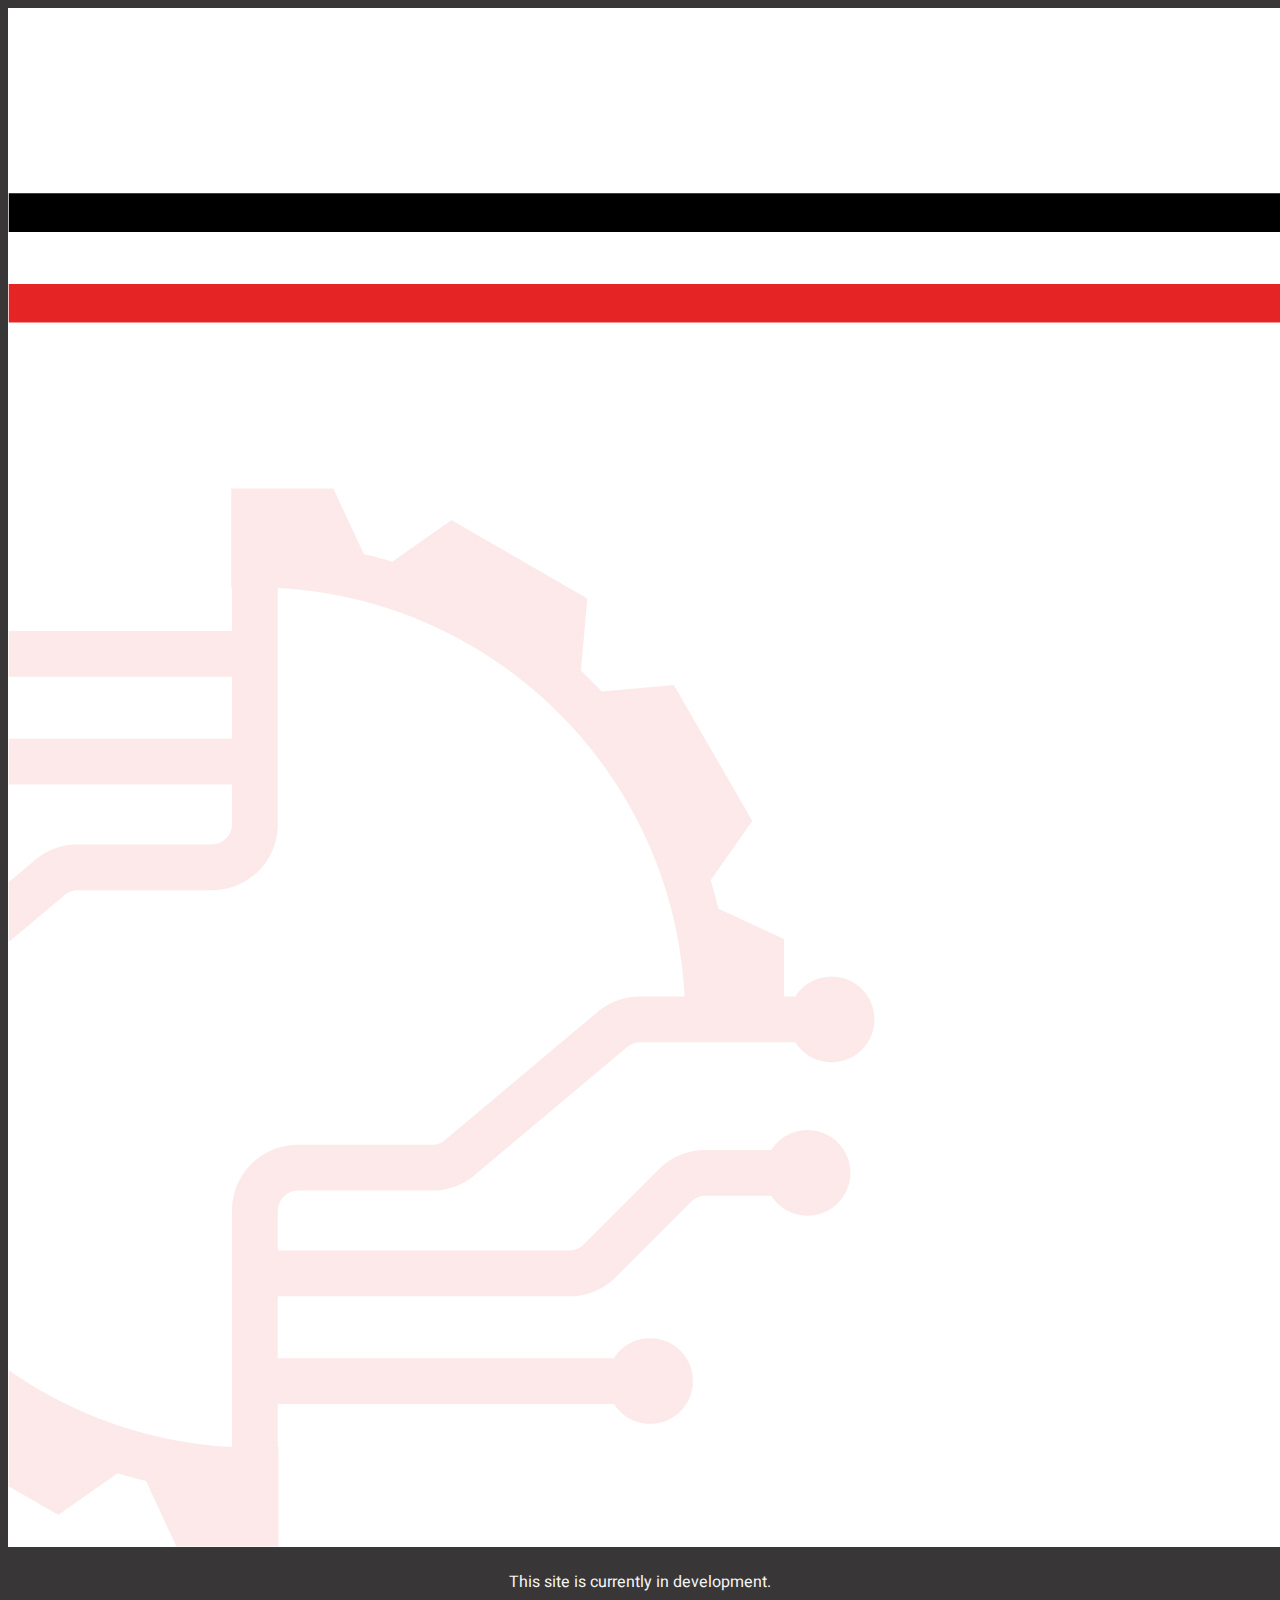
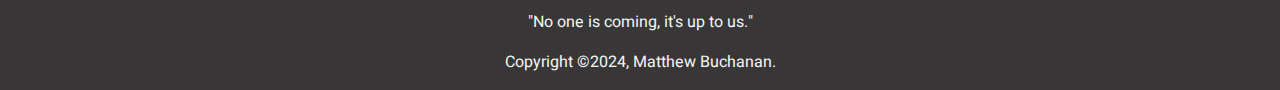
==== index.html @ 9f790f6a "added logo and initial formatting" ====
<!doctype html>
<html lang="en-US">
    
    <head>
        <meta charset="utf-8">
        <meta name="viewport" content="width=device-width, initial-scale=1.0">
        <link rel="stylesheet" href="style.css">
    </head>

    <body>
        <div class="">
            <img src="assets/Bocan_Studio_Header_LinkedIn.jpg" alt="Bocan Studio Header">
        </div>

        <div class="card">
            <div class="summary">
                <p> This site is currently in development. </p>
            
                <p> "No one is coming, it's up to us." </p>
            </div>
        </div>
    </body>

    <footer>
        <p> Copyright ©2024, Matthew Buchanan. </p>
    </footer>

<!--Bocan Studio 2024 Matthew Buchanan-->
<!--Hosted by DigitalOcean-->
</html>
---- style.css ----
@import url('https://fonts.googleapis.com/css2?family=Heebo:wght@300;400;500;600;700;800&display=swap');

* {
    font-family: Heebo;
    background-color: rgb(56, 54, 54);
    color: whitesmoke;
}

.logo img {
    display: block;
    margin: auto;
    max-width: 100%;
    max-height: 100vh;
}

.card {
    margin: auto;
    width: 50%;
    text-align: center;
}

footer {
    text-align: center;
}
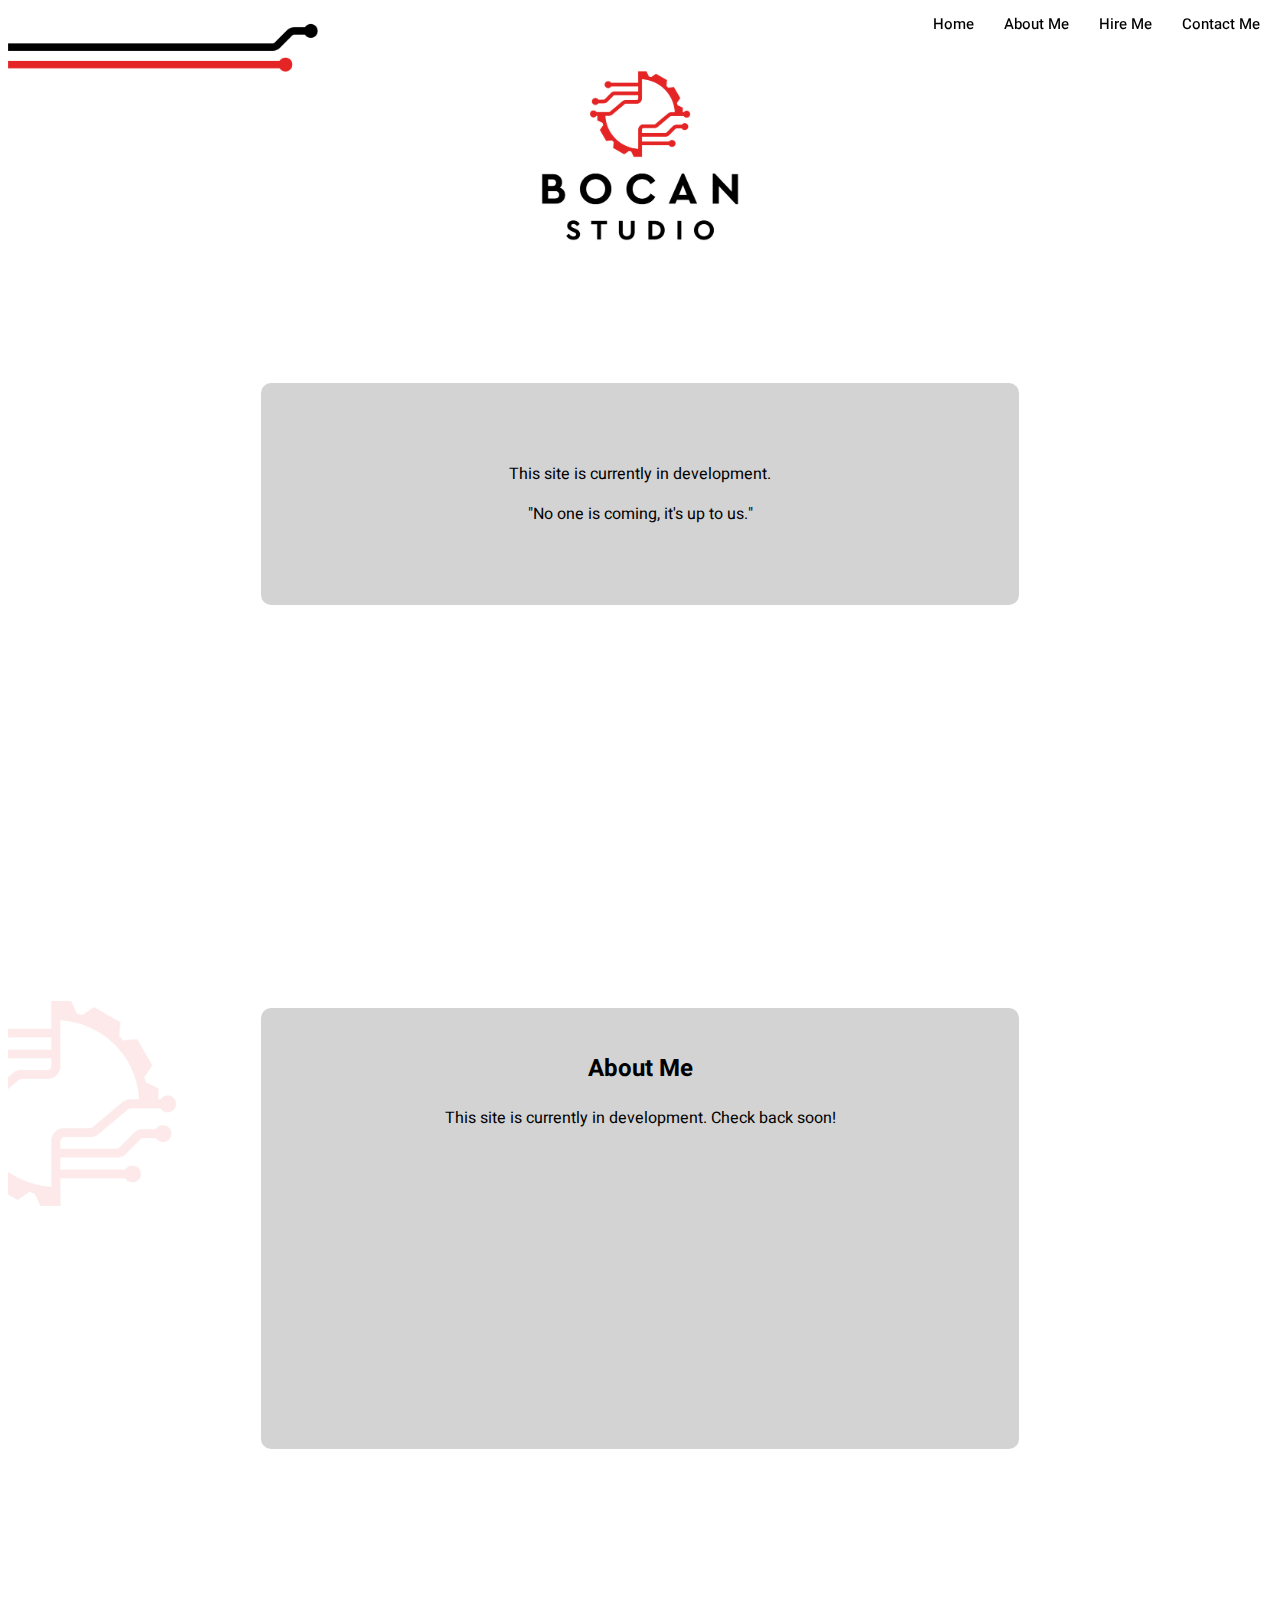
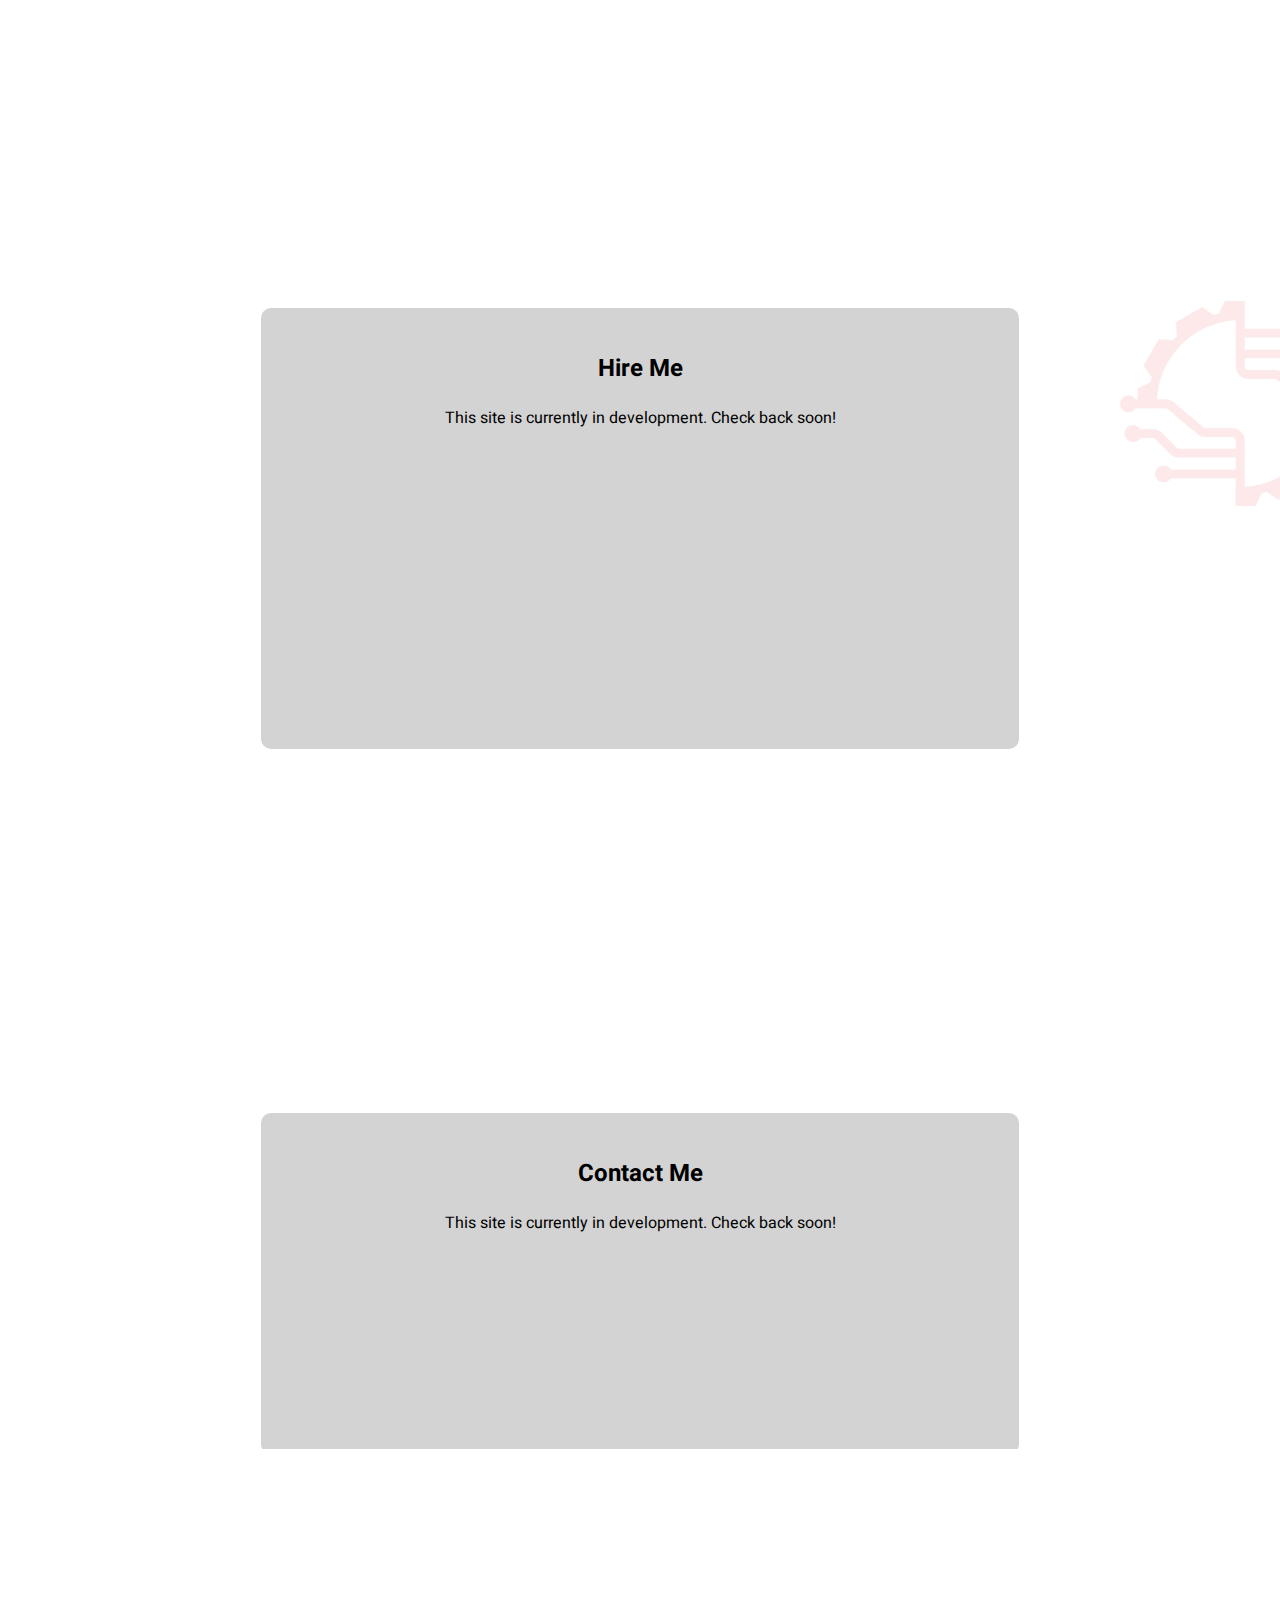
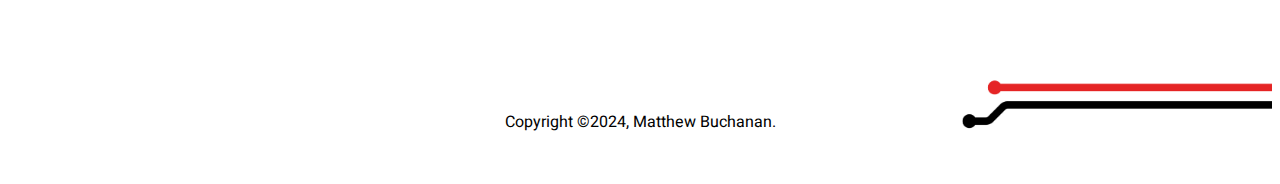
==== commit 3839b984: "initial formatting of index.html nearly complete. need to fix contact me page." ====
--- a/index.html
+++ b/index.html
@@ -8,23 +8,68 @@
     </head>
 
     <body>
-        <div class="">
-            <img src="assets/Bocan_Studio_Header_LinkedIn.jpg" alt="Bocan Studio Header">
+        
+        <nav class="navbar" id="navbar">
+            <ul class="nav-links">
+                <li class="nav-button"><a href="#home">Home</a></li>
+                <li class="nav-button"><a href="#about-me">About Me</a></li>
+                <li class="nav-button"><a href="#hire-me">Hire Me</a></li>
+                <li class="nav-button"><a href="#contact-me">Contact Me</a></li>
+            </ul>
+        </nav>
+
+        <div class="card-home" id="home">
+            <div class="logo-top">
+                <img src="assets/Bocan_Studio_Header_LinkedIn_Top.png" alt="Bocan Studio Logo">
+            </div>
+
+            <div class="text-summary">
+                <p>This site is currently in development.</p>
+                
+                <p>"No one is coming, it's up to us."</p>
+            </div>
         </div>
 
-        <div class="card">
-            <div class="summary">
-                <p> This site is currently in development. </p>
+        <div class="card-about-me" id="about-me">
+            <div class="logo-about-me">
+                <img src="assets/Bocan_Studio_Header_LinkedIn_Middle1.png" alt="Bocan Studio Logo">
+            </div>
             
-                <p> "No one is coming, it's up to us." </p>
+            <div class="text-about-me">
+                <h2> About Me </h2>
+                <p>This site is currently in development. Check back soon!</p>
             </div>
         </div>
+
+        <div class="card-hire-me" id="hire-me">
+            <div class="logo-hire-me">
+                <img src="assets/Bocan_Studio_Header_LinkedIn_Middle2.png" alt="Bocan Studio Logo">
+            </div>
+
+            <div class="text-hire-me">
+                <h2>Hire Me</h2>
+                <p>This site is currently in development. Check back soon!</p>
+            </div>
+        </div>
+
+        <div class="card-contact-me" id="contact-me">
+            <div class="text-contact-me">
+                <h2>Contact Me</h2>
+                <p>This site is currently in development. Check back soon!</p>
+            </div>
+
+            <div class="logo-bottom">
+                <img src="assets/Bocan_Studio_Header_LinkedIn_Bottom.png" alt="Bocan Studio Logo">
+            </div>
+
+            <footer id="footer">
+                <p> Copyright ©2024, Matthew Buchanan. </p>
+            </footer>
+
+        </div>
+
     </body>
 
-    <footer>
-        <p> Copyright ©2024, Matthew Buchanan. </p>
-    </footer>
-
-<!--Bocan Studio 2024 Matthew Buchanan-->
-<!--Hosted by DigitalOcean-->
+<!--Bocan Studio 2024 by Matthew Buchanan-->
+<!--Hosted on DigitalOcean-->
 </html>
--- a/style.css
+++ b/style.css
@@ -1,24 +1,200 @@
 @import url('https://fonts.googleapis.com/css2?family=Heebo:wght@300;400;500;600;700;800&display=swap');
 
-* {
+html{
+    scroll-behavior: smooth;
+}
+
+html, body{
+    height: 100%;
+}
+
+*{
     font-family: Heebo;
-    background-color: rgb(56, 54, 54);
-    color: whitesmoke;
-}
-
-.logo img {
-    display: block;
-    margin: auto;
-    max-width: 100%;
-    max-height: 100vh;
-}
-
-.card {
-    margin: auto;
-    width: 50%;
-    text-align: center;
-}
-
-footer {
-    text-align: center;
+    color: black;
+}
+
+a{
+    text-decoration: none;
+}
+
+/*
+.parallax{
+    background-image: url("assets/Bocan_Studio_Header_LinkedIn_Top.png");
+    min-height: 400px;
+    background-attachment: fixed;
+    background-position: center top;
+    background-repeat: no-repeat;
+    background-size: contain;
+}
+*/
+
+body{
+    animation: fadeInAnimation ease 3s;
+    animation-iteration-count: 1;
+    animation-fill-mode: forwards;
+}
+
+@keyframes fadeInAnimation{
+    0%{
+        opacity: 0;
+    }
+    100%{
+        opacity: 1;
+    }
+}
+
+.card-home{
+    min-height: 100%;
+}
+
+ul.nav-links{
+    margin: 0;
+    float: right;
+    display: flex;
+    list-style: none;
+    position: fixed;
+    top: 10px;
+    right: 10px;
+    z-index: 1030;
+}
+
+li.nav-button{
+    display: inline-block;
+    margin-left: 10px;
+    font-size: 15px;
+    font-weight: 500;
+    border-radius: 6px;
+    background-color: rgba(255,255,255,0);
+    padding: 3px 10px;
+    text-align: center;
+}
+
+li.nav-button:hover a{
+    background-color: lightgray;
+    transition-duration: 0.6s;
+}
+
+li.nav-button:hover{
+    background-color: lightgray;
+    transition-duration: 0.6s;
+}
+
+.logo-top img{
+    display: block;
+    margin: auto;
+    max-width: 100%;
+    max-height: 100vh;
+    padding-bottom: 80px;
+}
+
+.text-summary{
+    margin: auto;
+    width: 50%;
+    text-align: center;
+    padding: 60px;
+    border-style: solid;
+    border-radius: 10px;
+    border-color: rgba(211,211,211,100);
+    background-color: rgba(211,211,211,60);
+}
+
+.card-about-me{
+    min-height: 100%;
+    margin: auto;
+    width: 100%;
+    text-align: center;
+}
+
+.logo-about-me img{
+    display: block;
+    margin: auto;
+    position: absolute;
+    max-width: 100%;
+    max-height: 100vh;
+}
+
+.text-about-me{
+    margin: auto;
+    position: relative;
+    top: 100px;
+    width: 50%;
+    text-align: center;
+    padding-top: 20px;
+    padding-left: 60px;
+    padding-right: 60px;
+    padding-bottom: 300px;
+    border-style: solid;
+    border-radius: 10px;
+    border-color: lightgray;
+    background-color: lightgray;
+}
+
+.card-hire-me{
+    min-height: 100%;
+    margin: auto;
+    width: 100%;
+    text-align: center;
+}
+
+.logo-hire-me img{
+    display: block;
+    margin: auto;
+    position: absolute;
+    max-width: 100%;
+    max-height: 100vh;
+}
+
+.text-hire-me{
+    margin: auto;
+    position: relative;
+    top: 100px;
+    width: 50%;
+    text-align: center;
+    padding-top: 20px;
+    padding-left: 60px;
+    padding-right: 60px;
+    padding-bottom: 300px;
+    border-style: solid;
+    border-radius: 10px;
+    border-color: lightgray;
+    background-color: lightgray;
+}
+
+.card-contact-me{
+    max-height: 100%;
+    margin: auto;
+    width: 100%;
+    text-align: center;
+}
+
+.text-contact-me{
+    margin: auto;
+    position: relative;
+    top: 5px;
+    width: 50%;
+    text-align: center;
+    padding-top: 20px;
+    padding-left: 60px;
+    padding-right: 60px;
+    padding-bottom: 200px;
+    border-style: solid;
+    border-radius: 10px;
+    border-color: lightgray;
+    background-color: lightgray;
+}
+
+.logo-bottom img{
+    display: block;
+    margin: auto;
+    position: relative;
+    max-width: 100%;
+    max-height: 100vh;
+}
+
+#footer{
+    margin: auto;
+    position: relative;
+    width: 50%;
+    text-align: center;
+    bottom: 50px;
 }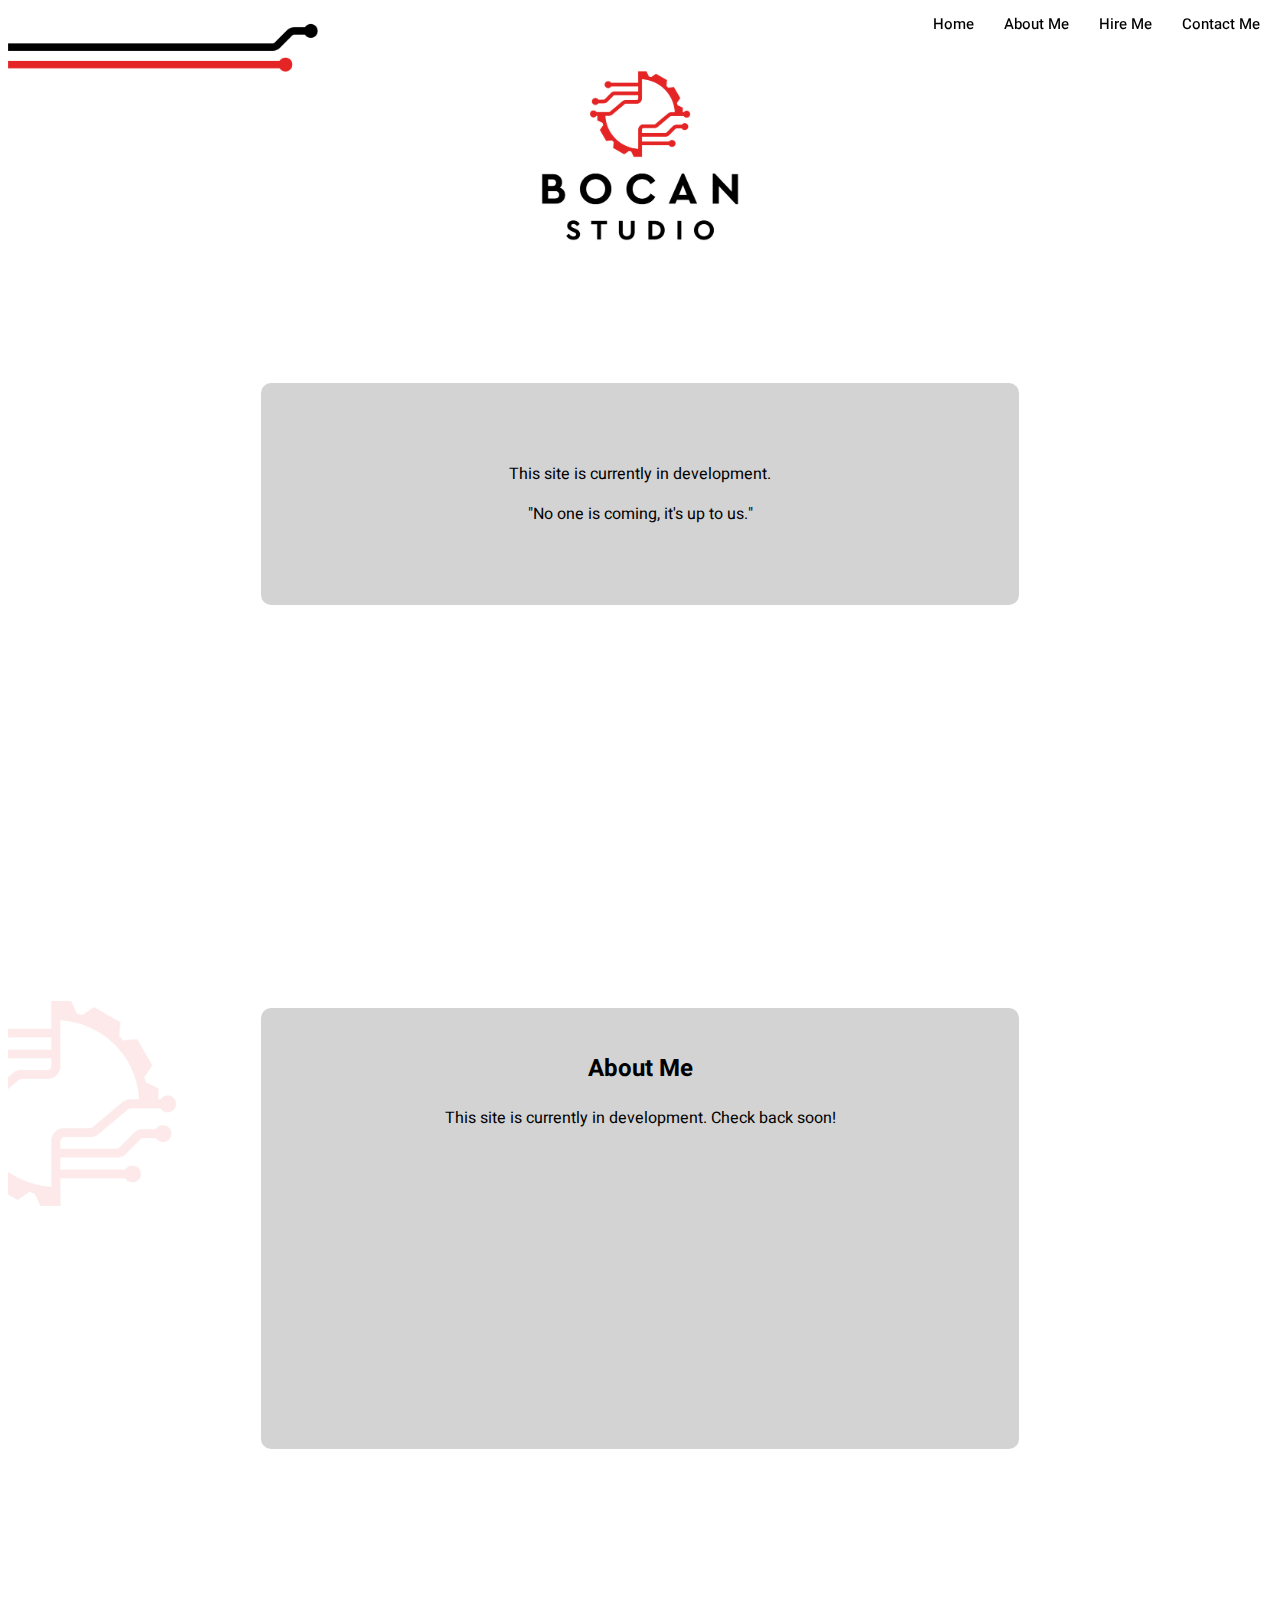
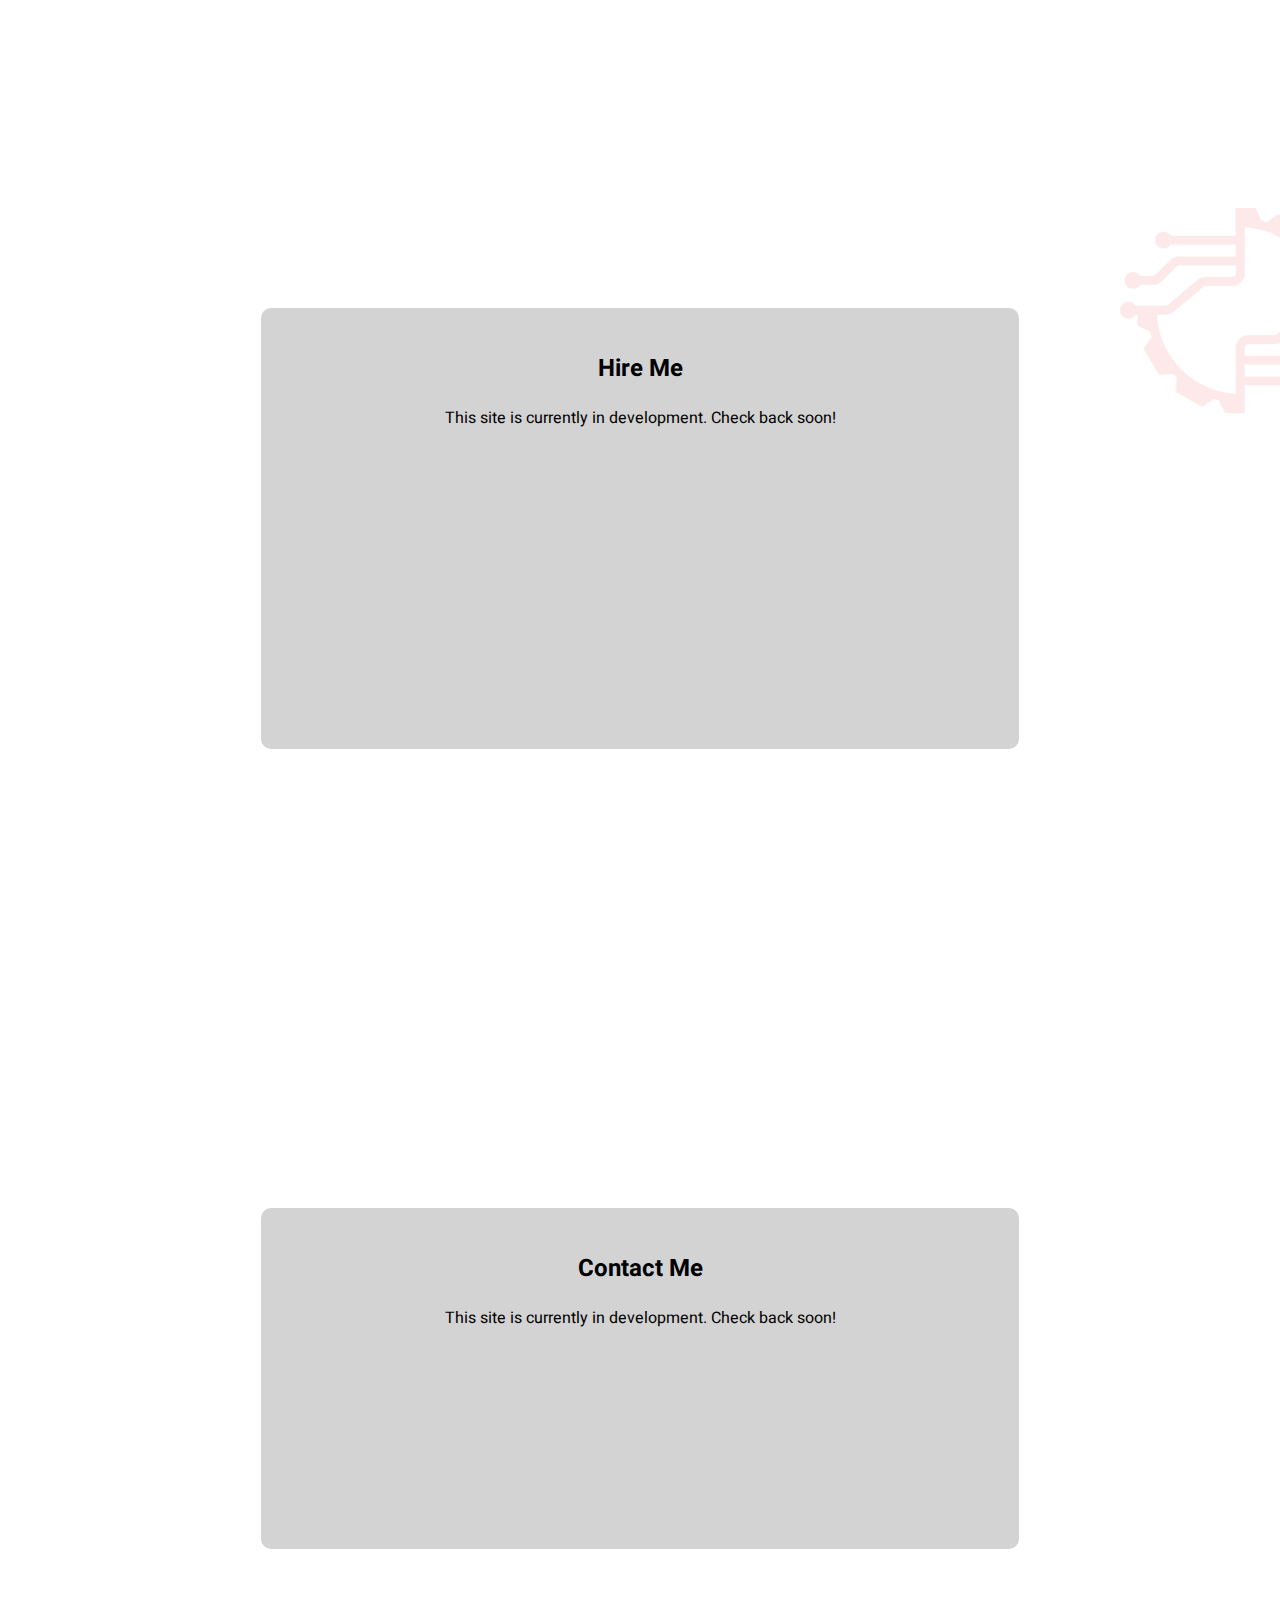
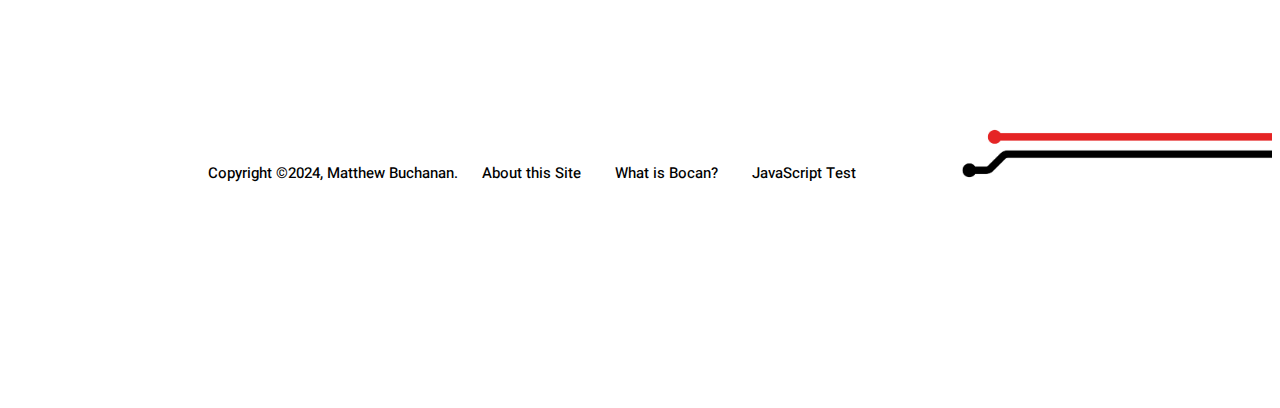
==== commit 234024bc: "fixed contact me and added footer navigation" ====
--- a/index.html
+++ b/index.html
@@ -8,17 +8,17 @@
     </head>
 
     <body>
-        
+
         <nav class="navbar" id="navbar">
             <ul class="nav-links">
-                <li class="nav-button"><a href="#home">Home</a></li>
+                <li class="nav-button"><a href="#">Home</a></li>
                 <li class="nav-button"><a href="#about-me">About Me</a></li>
                 <li class="nav-button"><a href="#hire-me">Hire Me</a></li>
                 <li class="nav-button"><a href="#contact-me">Contact Me</a></li>
             </ul>
         </nav>
 
-        <div class="card-home" id="home">
+        <div class="card-home">
             <div class="logo-top">
                 <img src="assets/Bocan_Studio_Header_LinkedIn_Top.png" alt="Bocan Studio Logo">
             </div>
@@ -43,7 +43,7 @@
 
         <div class="card-hire-me" id="hire-me">
             <div class="logo-hire-me">
-                <img src="assets/Bocan_Studio_Header_LinkedIn_Middle2.png" alt="Bocan Studio Logo">
+                <img src="assets/Bocan_Studio_Header_LinkedIn_Middle2_New.png" alt="Bocan Studio Logo">
             </div>
 
             <div class="text-hire-me">
@@ -59,11 +59,21 @@
             </div>
 
             <div class="logo-bottom">
-                <img src="assets/Bocan_Studio_Header_LinkedIn_Bottom.png" alt="Bocan Studio Logo">
+                <img src="assets/Bocan_Studio_Header_LinkedIn_Bottom_Cropped.png" alt="Bocan Studio Logo">
             </div>
 
             <footer id="footer">
-                <p> Copyright ©2024, Matthew Buchanan. </p>
+
+                <nav class="footer-bar">
+                    <ul class="footer-links">
+                        <li class="footer-statement">Copyright ©2024, Matthew Buchanan.</li>
+                        <li class="footer-button"><a href="#">About this Site</a></li>
+                        <li class="footer-button"><a href="#">What is Bocan?</a></li>
+                        <li class="footer-button"><a href="#">JavaScript Test</a></li>
+                    </ul>
+                </nav>
+
+                <!--<p> Copyright ©2024, Matthew Buchanan. </p>-->
             </footer>
 
         </div>
--- a/style.css
+++ b/style.css
@@ -161,7 +161,7 @@
 }
 
 .card-contact-me{
-    max-height: 100%;
+    height: 100%;
     margin: auto;
     width: 100%;
     text-align: center;
@@ -170,7 +170,7 @@
 .text-contact-me{
     margin: auto;
     position: relative;
-    top: 5px;
+    top: 100px;
     width: 50%;
     text-align: center;
     padding-top: 20px;
@@ -187,14 +187,56 @@
     display: block;
     margin: auto;
     position: relative;
-    max-width: 100%;
-    max-height: 100vh;
-}
-
+    padding-top: 275px;
+    bottom: 0px;
+    max-width: 100%;
+    max-height: 100vh;
+}
+
+ul.footer-links{
+    float: left;
+    display: inline-block;
+    list-style: none;
+    position: relative;
+    bottom: 50px;
+    z-index: 1030;
+}
+
+li.footer-statement{
+    display: inline-block;
+    margin-left: 160px;
+    font-size: 15px;
+    font-weight: 500;
+    text-align: center;
+}
+
+li.footer-button{
+    display: inline-block;
+    margin-left: 10px;
+    font-size: 15px;
+    font-weight: 500;
+    border-radius: 6px;
+    background-color: rgba(255,255,255,0);
+    padding: 3px 10px;
+    text-align: center;
+}
+
+li.footer-button:hover a{
+    background-color: lightgray;
+    transition-duration: 0.6s;
+}
+
+li.footer-button:hover{
+    background-color: lightgray;
+    transition-duration: 0.6s;
+}
+
+/*
 #footer{
     margin: auto;
     position: relative;
-    width: 50%;
+    width: 100%;
     text-align: center;
     bottom: 50px;
-}+}
+*/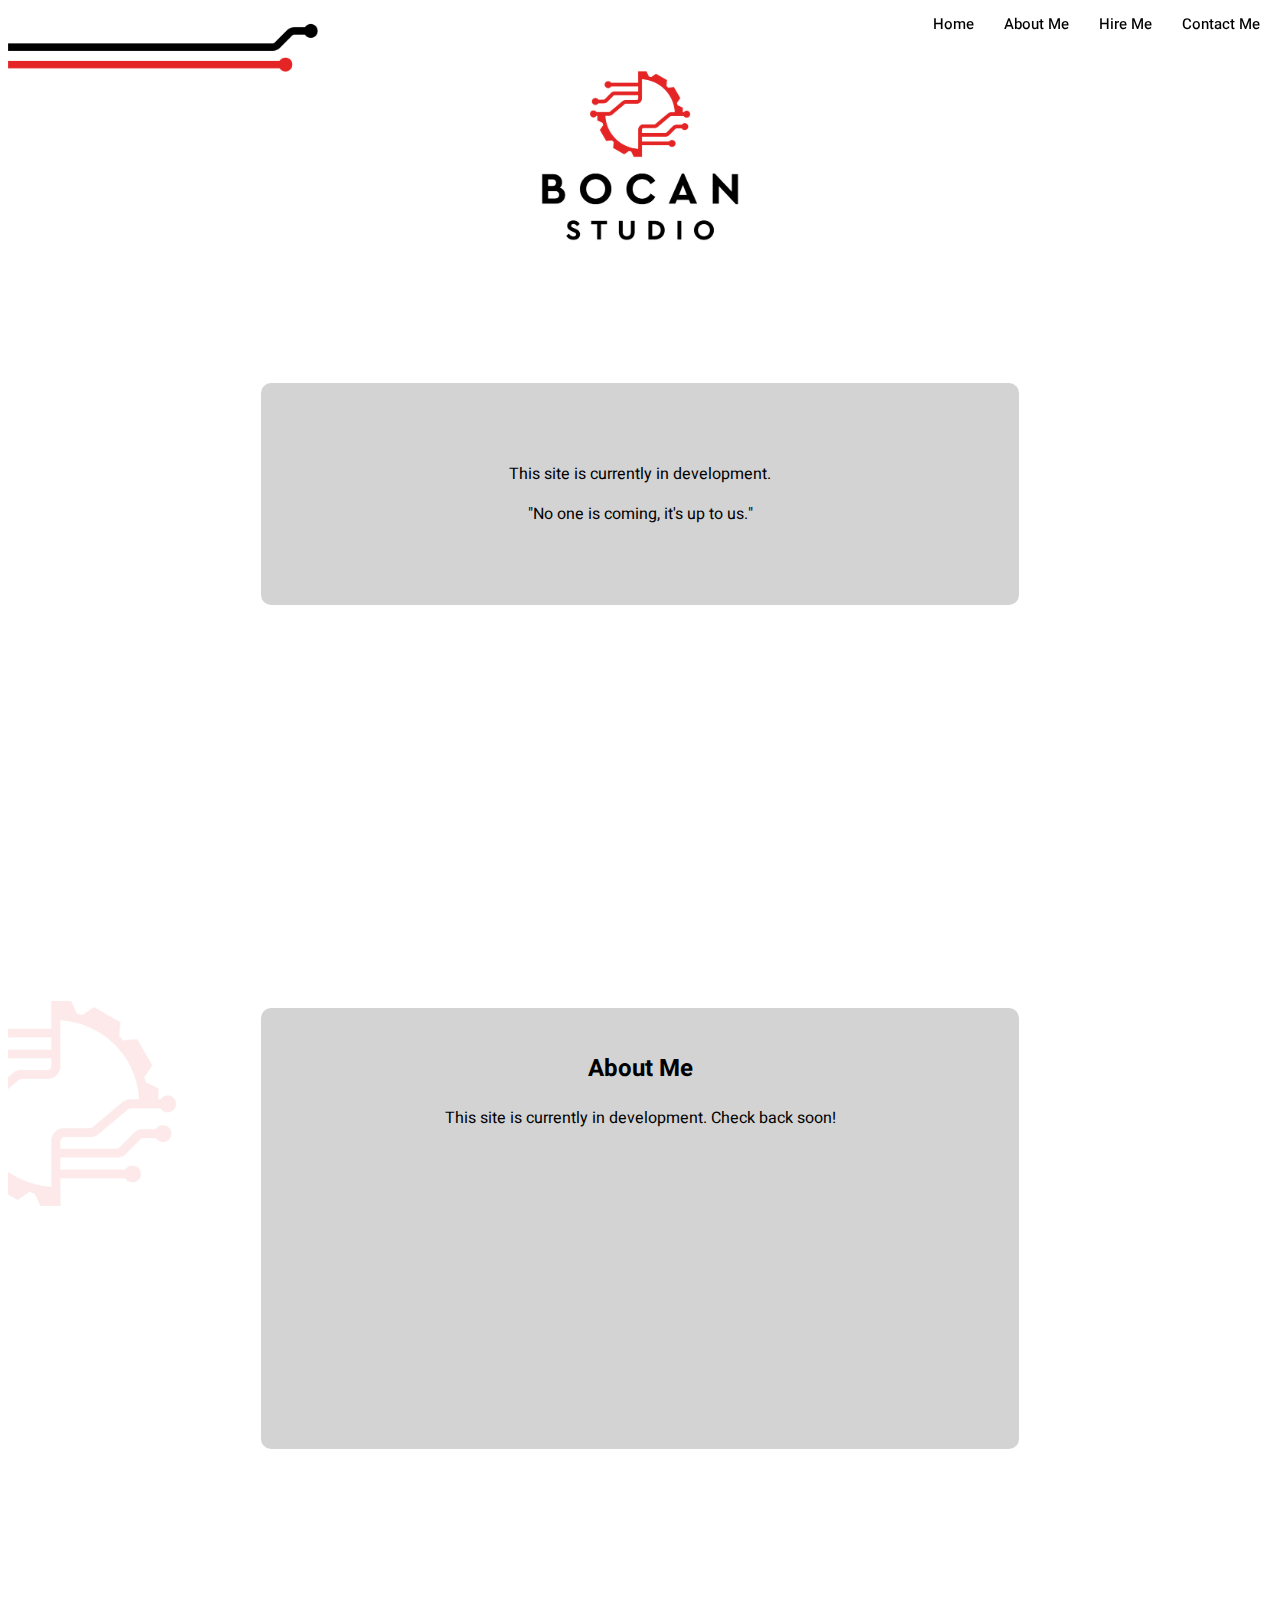
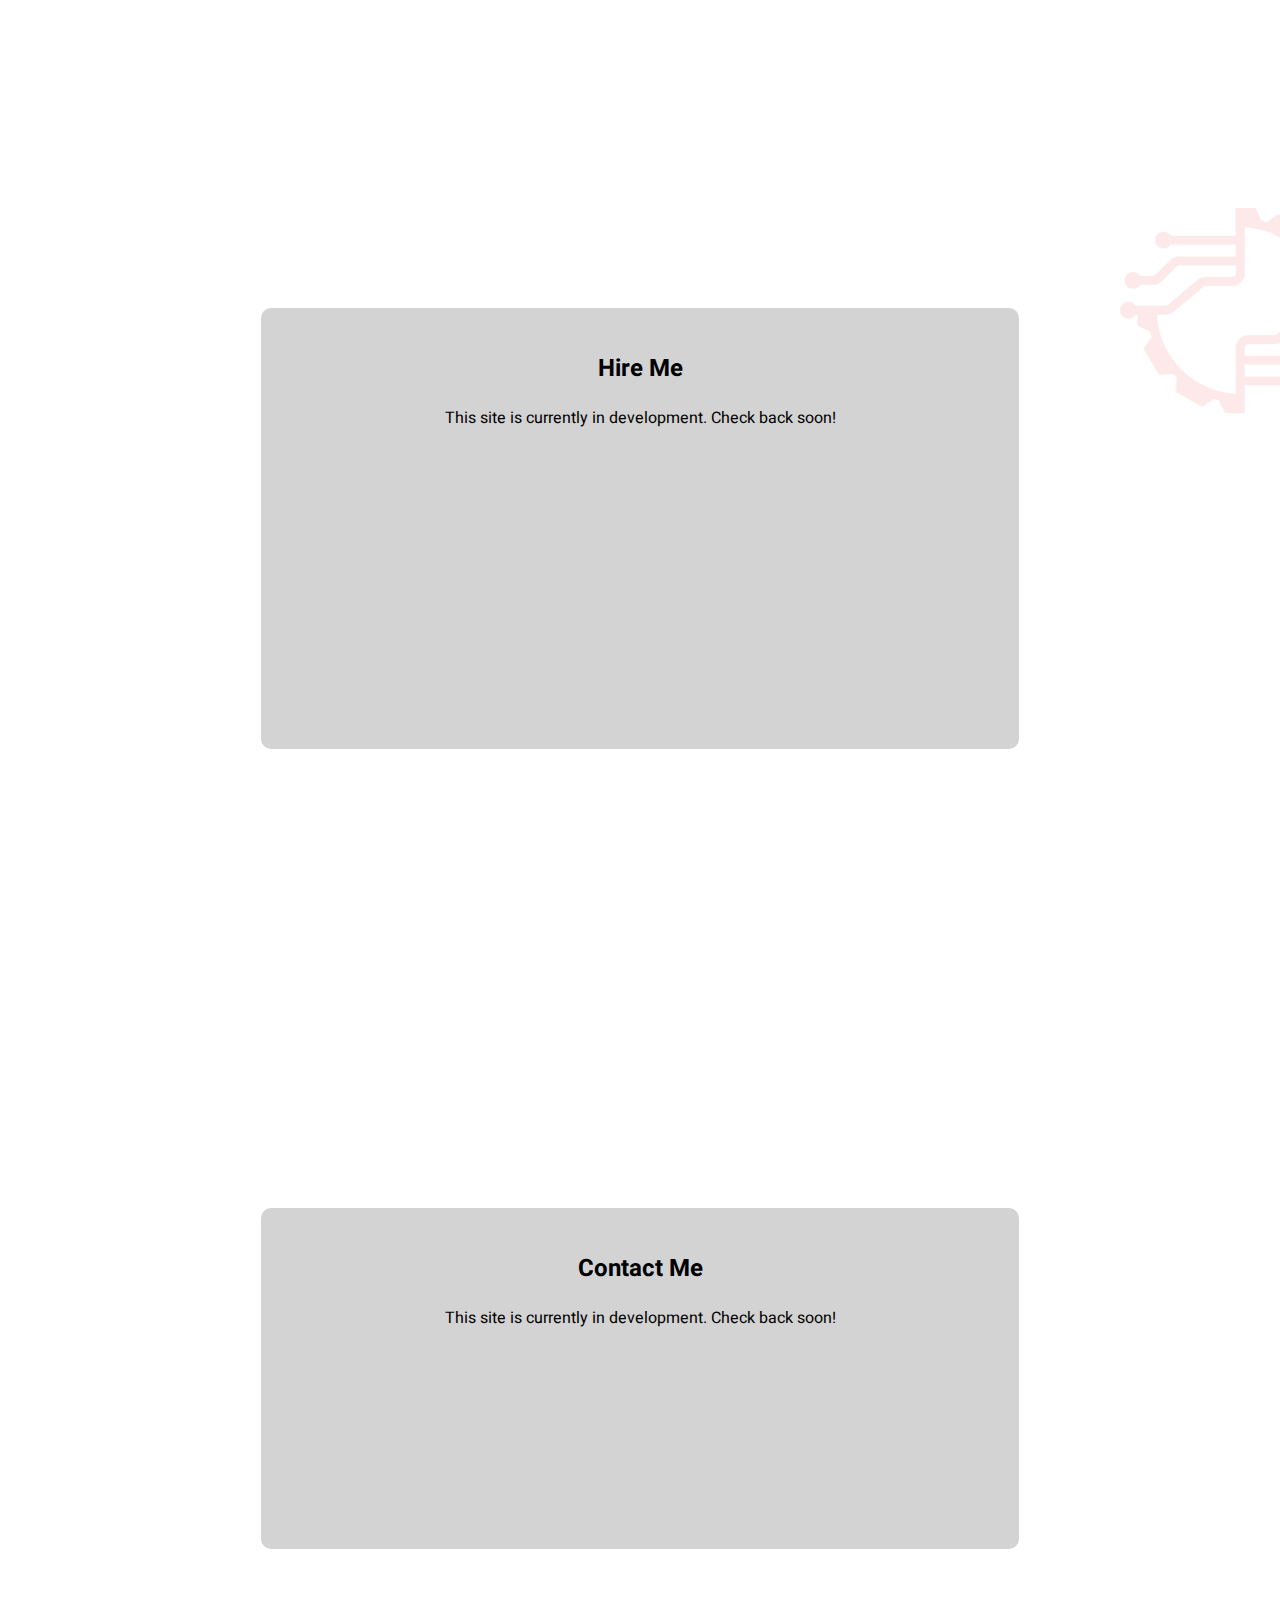
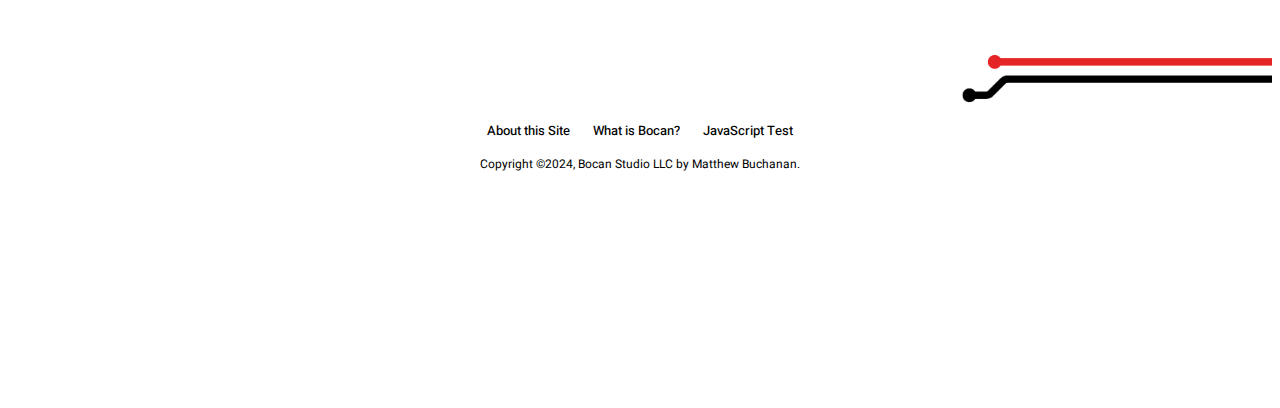
==== commit 56a3c852: "improved footer design" ====
--- a/index.html
+++ b/index.html
@@ -66,14 +66,14 @@
 
                 <nav class="footer-bar">
                     <ul class="footer-links">
-                        <li class="footer-statement">Copyright ©2024, Matthew Buchanan.</li>
                         <li class="footer-button"><a href="#">About this Site</a></li>
                         <li class="footer-button"><a href="#">What is Bocan?</a></li>
                         <li class="footer-button"><a href="#">JavaScript Test</a></li>
                     </ul>
+
+                    <p> Copyright ©2024, Bocan Studio LLC by Matthew Buchanan. </p>
                 </nav>
 
-                <!--<p> Copyright ©2024, Matthew Buchanan. </p>-->
             </footer>
 
         </div>
--- a/style.css
+++ b/style.css
@@ -95,7 +95,7 @@
     border-style: solid;
     border-radius: 10px;
     border-color: rgba(211,211,211,100);
-    background-color: rgba(211,211,211,60);
+    background-color: rgba(211,211,211,10);
 }
 
 .card-about-me{
@@ -187,33 +187,41 @@
     display: block;
     margin: auto;
     position: relative;
-    padding-top: 275px;
+    padding-top: 200px;
     bottom: 0px;
     max-width: 100%;
     max-height: 100vh;
 }
 
+#footer{
+    margin: auto;
+    position: relative;
+    width: 100%;
+    text-align: center;
+}
+
+.footer-bar{
+    margin: auto;
+    width: 100%;
+    text-align: center;
+    position: relative;
+    font-size: 12px;
+}
+
 ul.footer-links{
-    float: left;
+    float: none;
     display: inline-block;
+    margin: 0;
+    padding: 0;
     list-style: none;
     position: relative;
-    bottom: 50px;
-    z-index: 1030;
-}
-
-li.footer-statement{
-    display: inline-block;
-    margin-left: 160px;
-    font-size: 15px;
-    font-weight: 500;
-    text-align: center;
+
 }
 
 li.footer-button{
     display: inline-block;
-    margin-left: 10px;
-    font-size: 15px;
+/*    margin-left: 10px; */
+    font-size: 13px;
     font-weight: 500;
     border-radius: 6px;
     background-color: rgba(255,255,255,0);
@@ -222,21 +230,9 @@
 }
 
 li.footer-button:hover a{
-    background-color: lightgray;
-    transition-duration: 0.6s;
+    text-decoration: underline;
 }
 
 li.footer-button:hover{
-    background-color: lightgray;
-    transition-duration: 0.6s;
-}
-
-/*
-#footer{
-    margin: auto;
-    position: relative;
-    width: 100%;
-    text-align: center;
-    bottom: 50px;
-}
-*/+    text-decoration: underline;
+}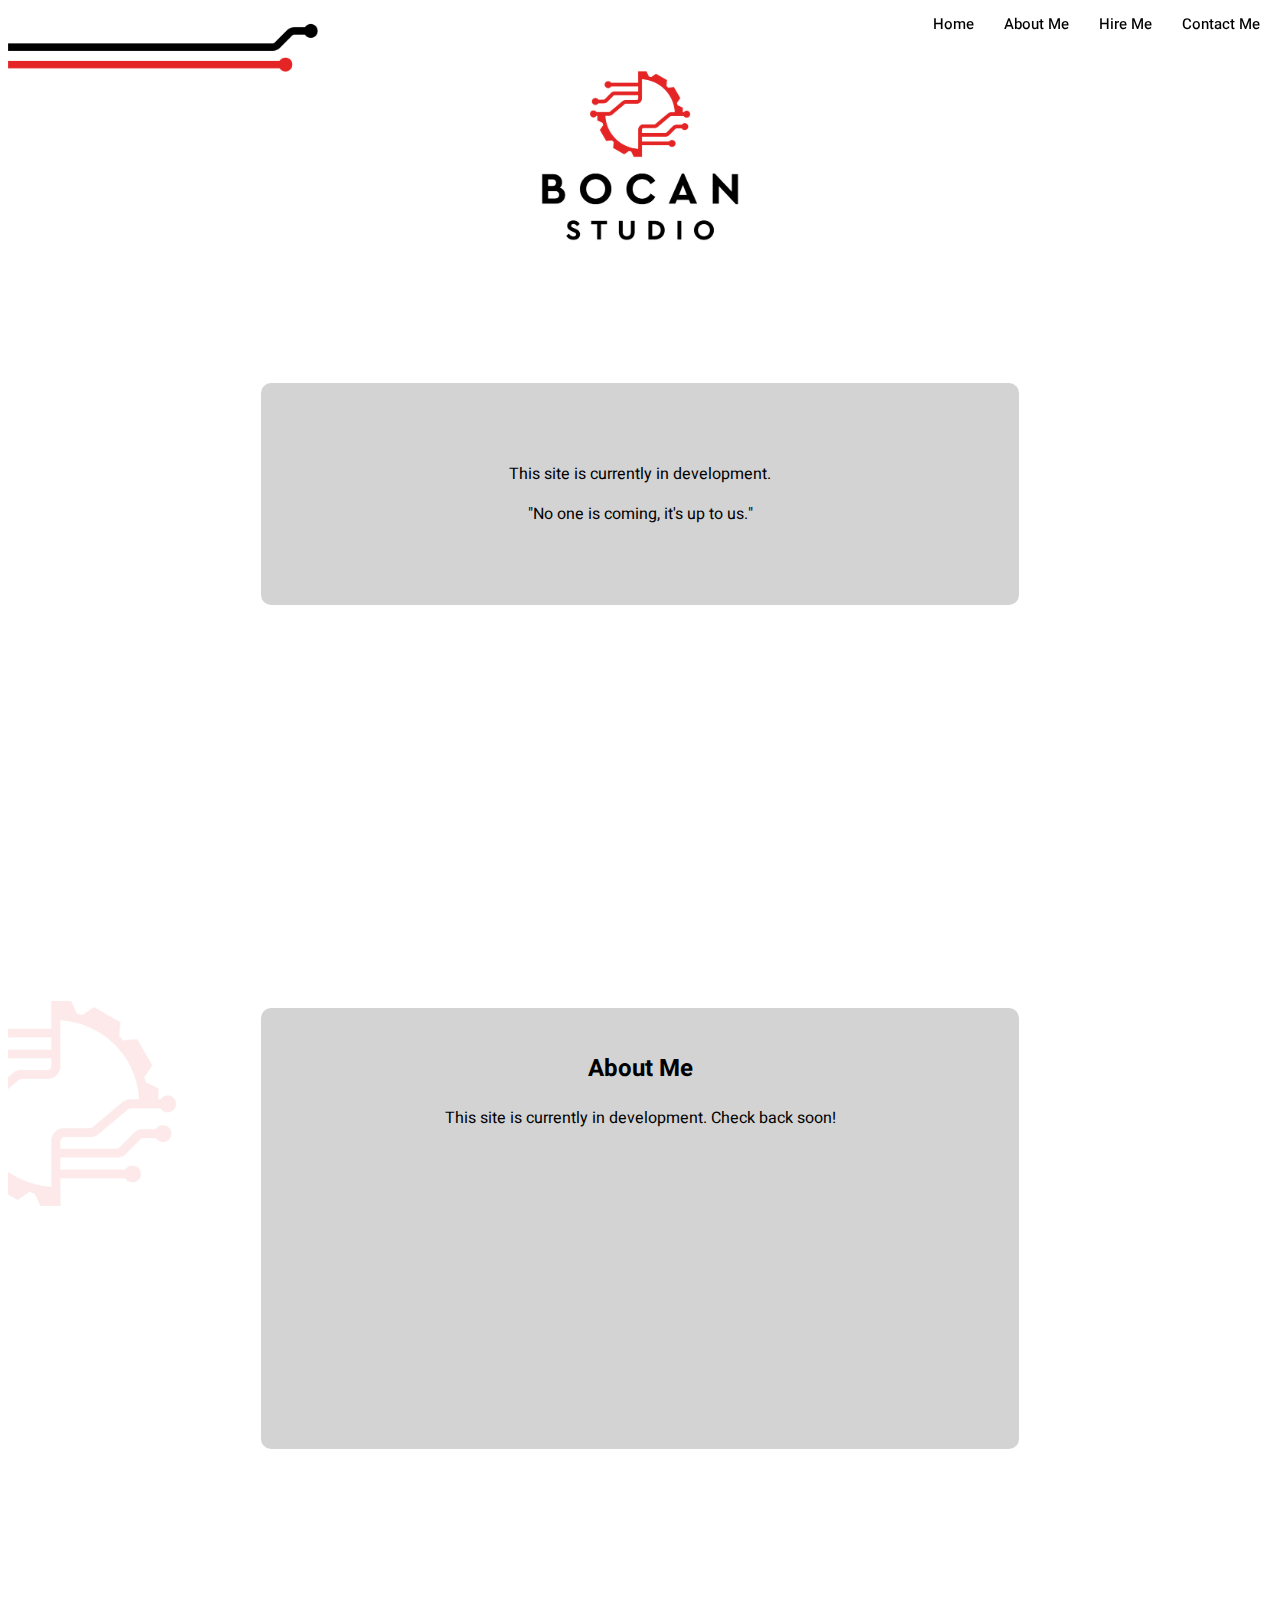
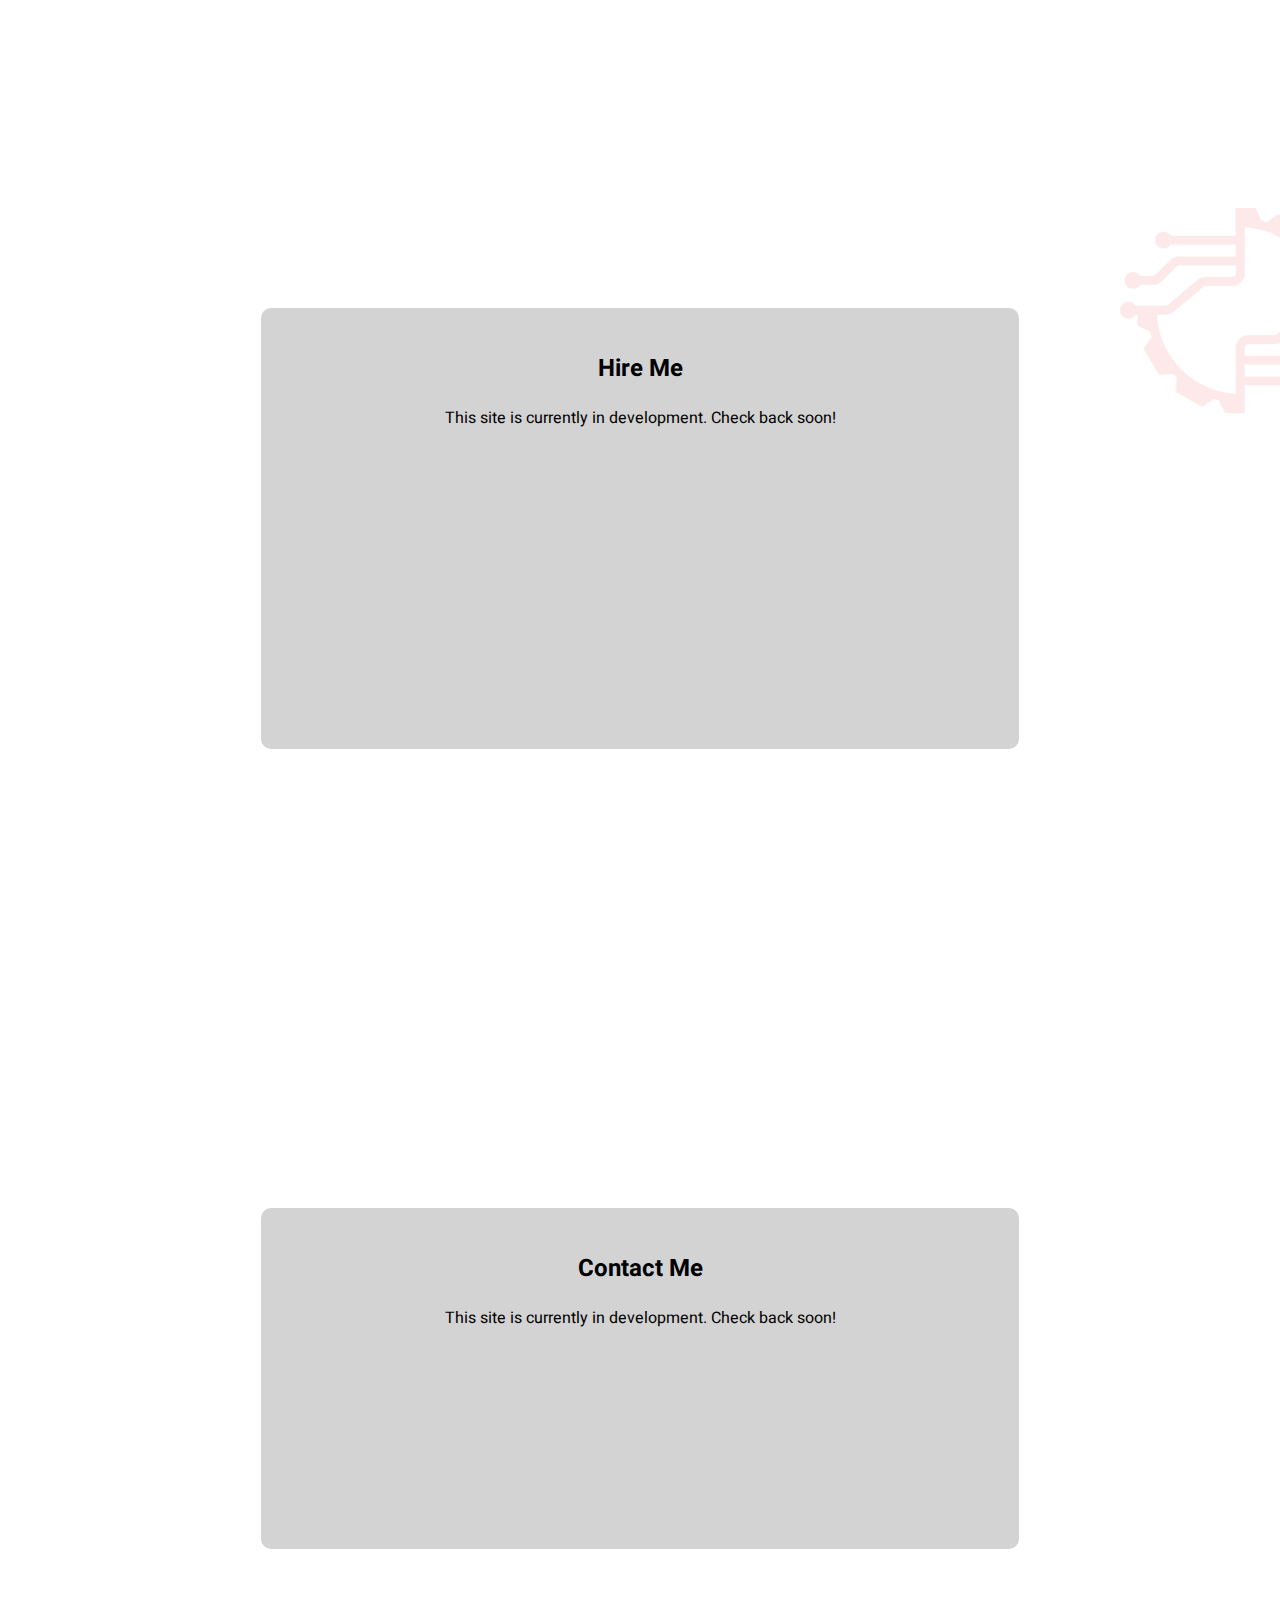
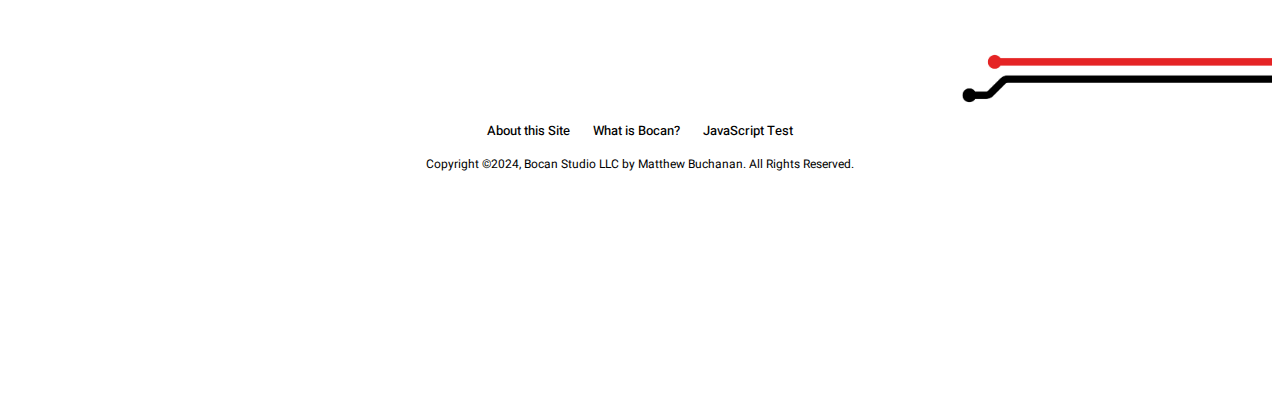
==== commit cdd9895c: "start work on mobile formatting. Edited footer." ====
--- a/index.html
+++ b/index.html
@@ -4,9 +4,12 @@
     <head>
         <meta charset="utf-8">
         <meta name="viewport" content="width=device-width, initial-scale=1.0">
-        <link rel="stylesheet" href="style.css">
+        <title>Bocan Studio</title>
+        <link rel="icon" style="image/x-icon" href="assets/Bocan_Studio_Logo_C2_Cropped.png">
+        <link rel="stylesheet" media="screen" href="style.css">
+        <link rel="stylesheet" media="handheld" href="mobile.css">
     </head>
-
+ 
     <body>
 
         <nav class="navbar" id="navbar">
@@ -71,7 +74,7 @@
                         <li class="footer-button"><a href="#">JavaScript Test</a></li>
                     </ul>
 
-                    <p> Copyright ©2024, Bocan Studio LLC by Matthew Buchanan. </p>
+                    <p> Copyright ©2024, Bocan Studio LLC by Matthew Buchanan. All Rights Reserved.</p>
                 </nav>
 
             </footer>
@@ -82,4 +85,4 @@
 
 <!--Bocan Studio 2024 by Matthew Buchanan-->
 <!--Hosted on DigitalOcean-->
-</html>
+</html>--- a/mobile.css
+++ b/mobile.css
@@ -0,0 +1,238 @@
+@import url('https://fonts.googleapis.com/css2?family=Heebo:wght@300;400;500;600;700;800&display=swap');
+
+html{
+    scroll-behavior: smooth;
+}
+
+html, body{
+    height: 100%;
+}
+
+*{
+    font-family: Heebo;
+    color: black;
+}
+
+a{
+    text-decoration: none;
+}
+
+/*
+.parallax{
+    background-image: url("assets/Bocan_Studio_Header_LinkedIn_Top.png");
+    min-height: 400px;
+    background-attachment: fixed;
+    background-position: center top;
+    background-repeat: no-repeat;
+    background-size: contain;
+}
+*/
+
+body{
+    animation: fadeInAnimation ease 3s;
+    animation-iteration-count: 1;
+    animation-fill-mode: forwards;
+}
+
+@keyframes fadeInAnimation{
+    0%{
+        opacity: 0;
+    }
+    100%{
+        opacity: 1;
+    }
+}
+
+.card-home{
+    min-height: 100%;
+}
+
+ul.nav-links{
+    margin: 0;
+    float: right;
+    display: flex;
+    list-style: none;
+    position: fixed;
+    top: 10px;
+    right: 10px;
+    z-index: 1030;
+}
+
+li.nav-button{
+    display: inline-block;
+    margin-left: 10px;
+    font-size: 15px;
+    font-weight: 500;
+    border-radius: 6px;
+    background-color: rgba(255,255,255,0);
+    padding: 3px 10px;
+    text-align: center;
+}
+
+li.nav-button:hover a{
+    background-color: lightgray;
+    transition-duration: 0.6s;
+}
+
+li.nav-button:hover{
+    background-color: lightgray;
+    transition-duration: 0.6s;
+}
+
+.logo-top img{
+    display: block;
+    margin: auto;
+    max-width: 100%;
+    max-height: 100vh;
+    padding-bottom: 80px;
+}
+
+.text-summary{
+    margin: auto;
+    width: 50%;
+    text-align: center;
+    padding: 60px;
+    border-style: solid;
+    border-radius: 10px;
+    border-color: rgba(211,211,211,100);
+    background-color: rgba(211,211,211,10);
+}
+
+.card-about-me{
+    min-height: 100%;
+    margin: auto;
+    width: 100%;
+    text-align: center;
+}
+
+.logo-about-me img{
+    display: block;
+    margin: auto;
+    position: absolute;
+    max-width: 100%;
+    max-height: 100vh;
+}
+
+.text-about-me{
+    margin: auto;
+    position: relative;
+    top: 100px;
+    width: 50%;
+    text-align: center;
+    padding-top: 20px;
+    padding-left: 60px;
+    padding-right: 60px;
+    padding-bottom: 300px;
+    border-style: solid;
+    border-radius: 10px;
+    border-color: lightgray;
+    background-color: lightgray;
+}
+
+.card-hire-me{
+    min-height: 100%;
+    margin: auto;
+    width: 100%;
+    text-align: center;
+}
+
+.logo-hire-me img{
+    display: block;
+    margin: auto;
+    position: absolute;
+    max-width: 100%;
+    max-height: 100vh;
+}
+
+.text-hire-me{
+    margin: auto;
+    position: relative;
+    top: 100px;
+    width: 50%;
+    text-align: center;
+    padding-top: 20px;
+    padding-left: 60px;
+    padding-right: 60px;
+    padding-bottom: 300px;
+    border-style: solid;
+    border-radius: 10px;
+    border-color: lightgray;
+    background-color: lightgray;
+}
+
+.card-contact-me{
+    height: 100%;
+    margin: auto;
+    width: 100%;
+    text-align: center;
+}
+
+.text-contact-me{
+    margin: auto;
+    position: relative;
+    top: 100px;
+    width: 50%;
+    text-align: center;
+    padding-top: 20px;
+    padding-left: 60px;
+    padding-right: 60px;
+    padding-bottom: 200px;
+    border-style: solid;
+    border-radius: 10px;
+    border-color: lightgray;
+    background-color: lightgray;
+}
+
+.logo-bottom img{
+    display: block;
+    margin: auto;
+    position: relative;
+    padding-top: 200px;
+    bottom: 0px;
+    max-width: 100%;
+    max-height: 100vh;
+}
+
+#footer{
+    margin: auto;
+    position: relative;
+    width: 100%;
+    text-align: center;
+}
+
+.footer-bar{
+    margin: auto;
+    width: 100%;
+    text-align: center;
+    position: relative;
+    font-size: 12px;
+}
+
+ul.footer-links{
+    float: none;
+    display: inline-block;
+    margin: 0;
+    padding: 0;
+    list-style: none;
+    position: relative;
+
+}
+
+li.footer-button{
+    display: inline-block;
+/*    margin-left: 10px; */
+    font-size: 13px;
+    font-weight: 500;
+    border-radius: 6px;
+    background-color: rgba(255,255,255,0);
+    padding: 3px 10px;
+    text-align: center;
+}
+
+li.footer-button:hover a{
+    text-decoration: underline;
+}
+
+li.footer-button:hover{
+    text-decoration: underline;
+}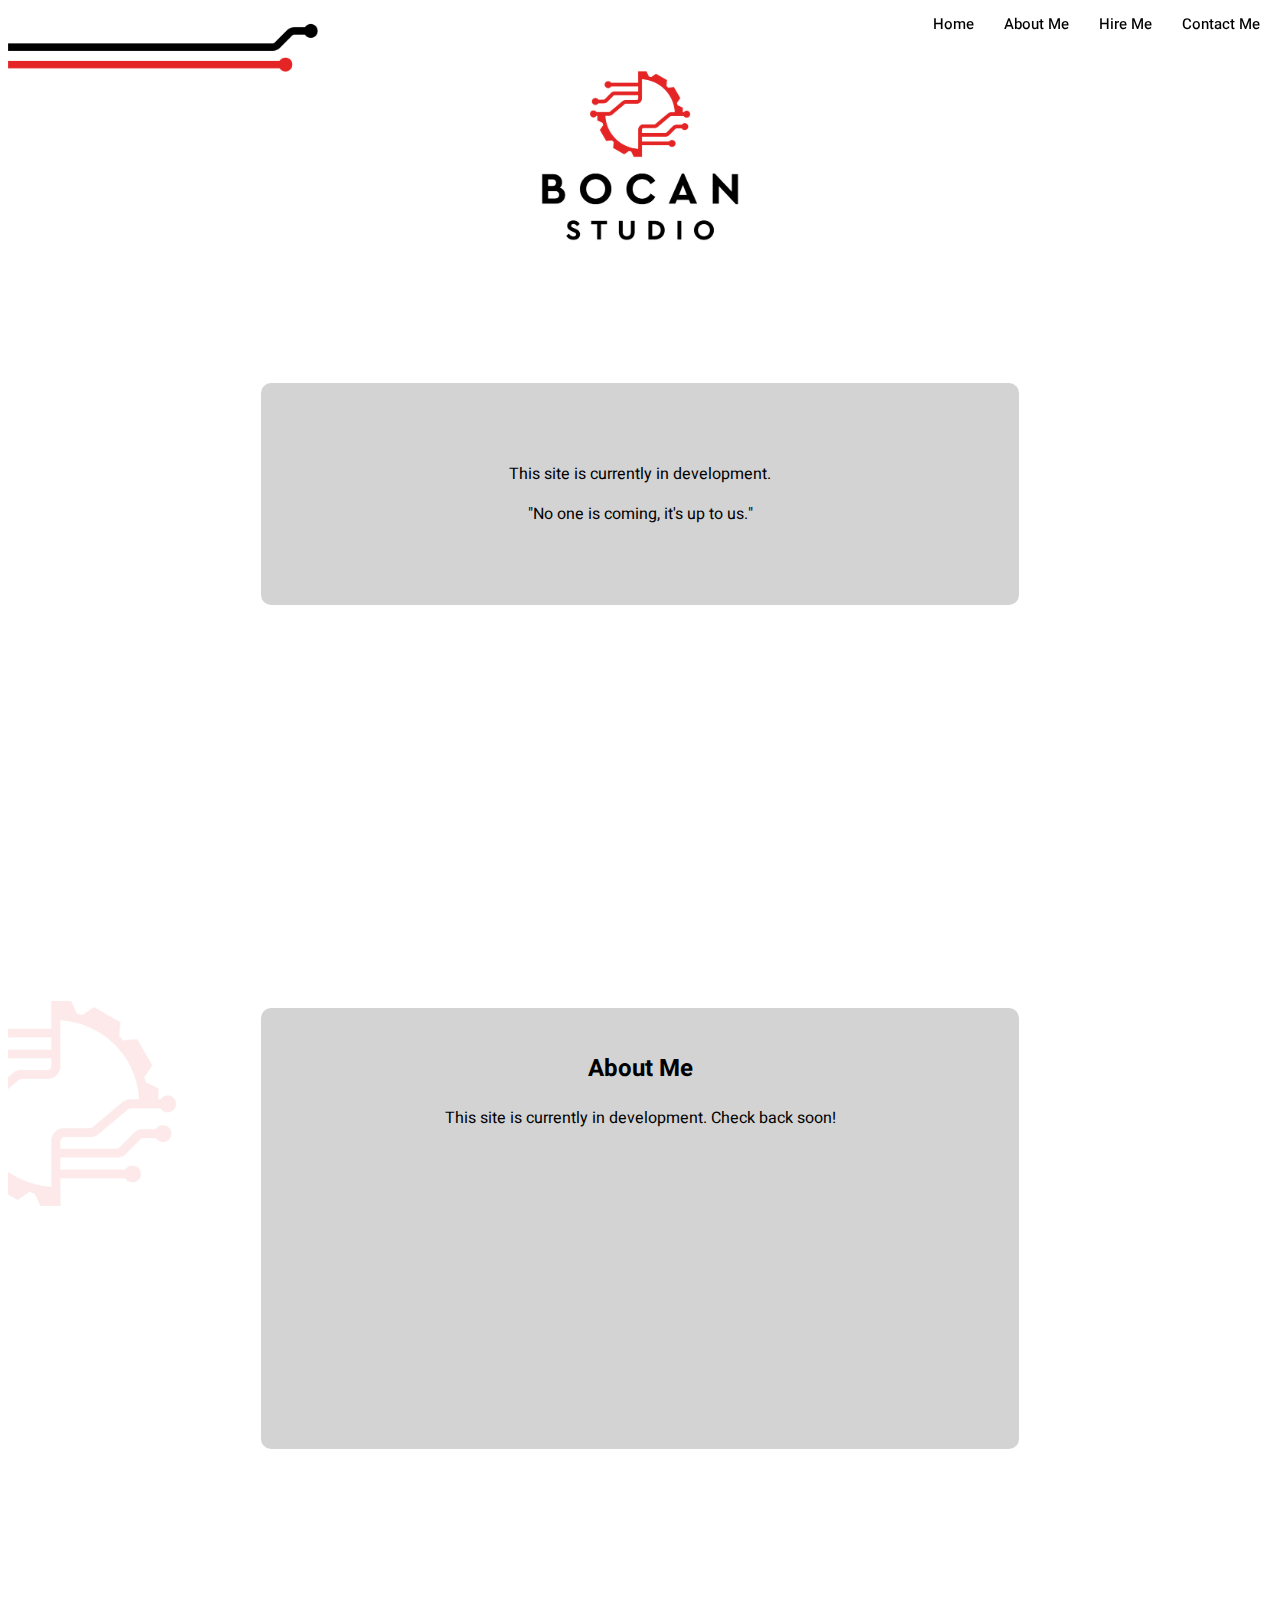
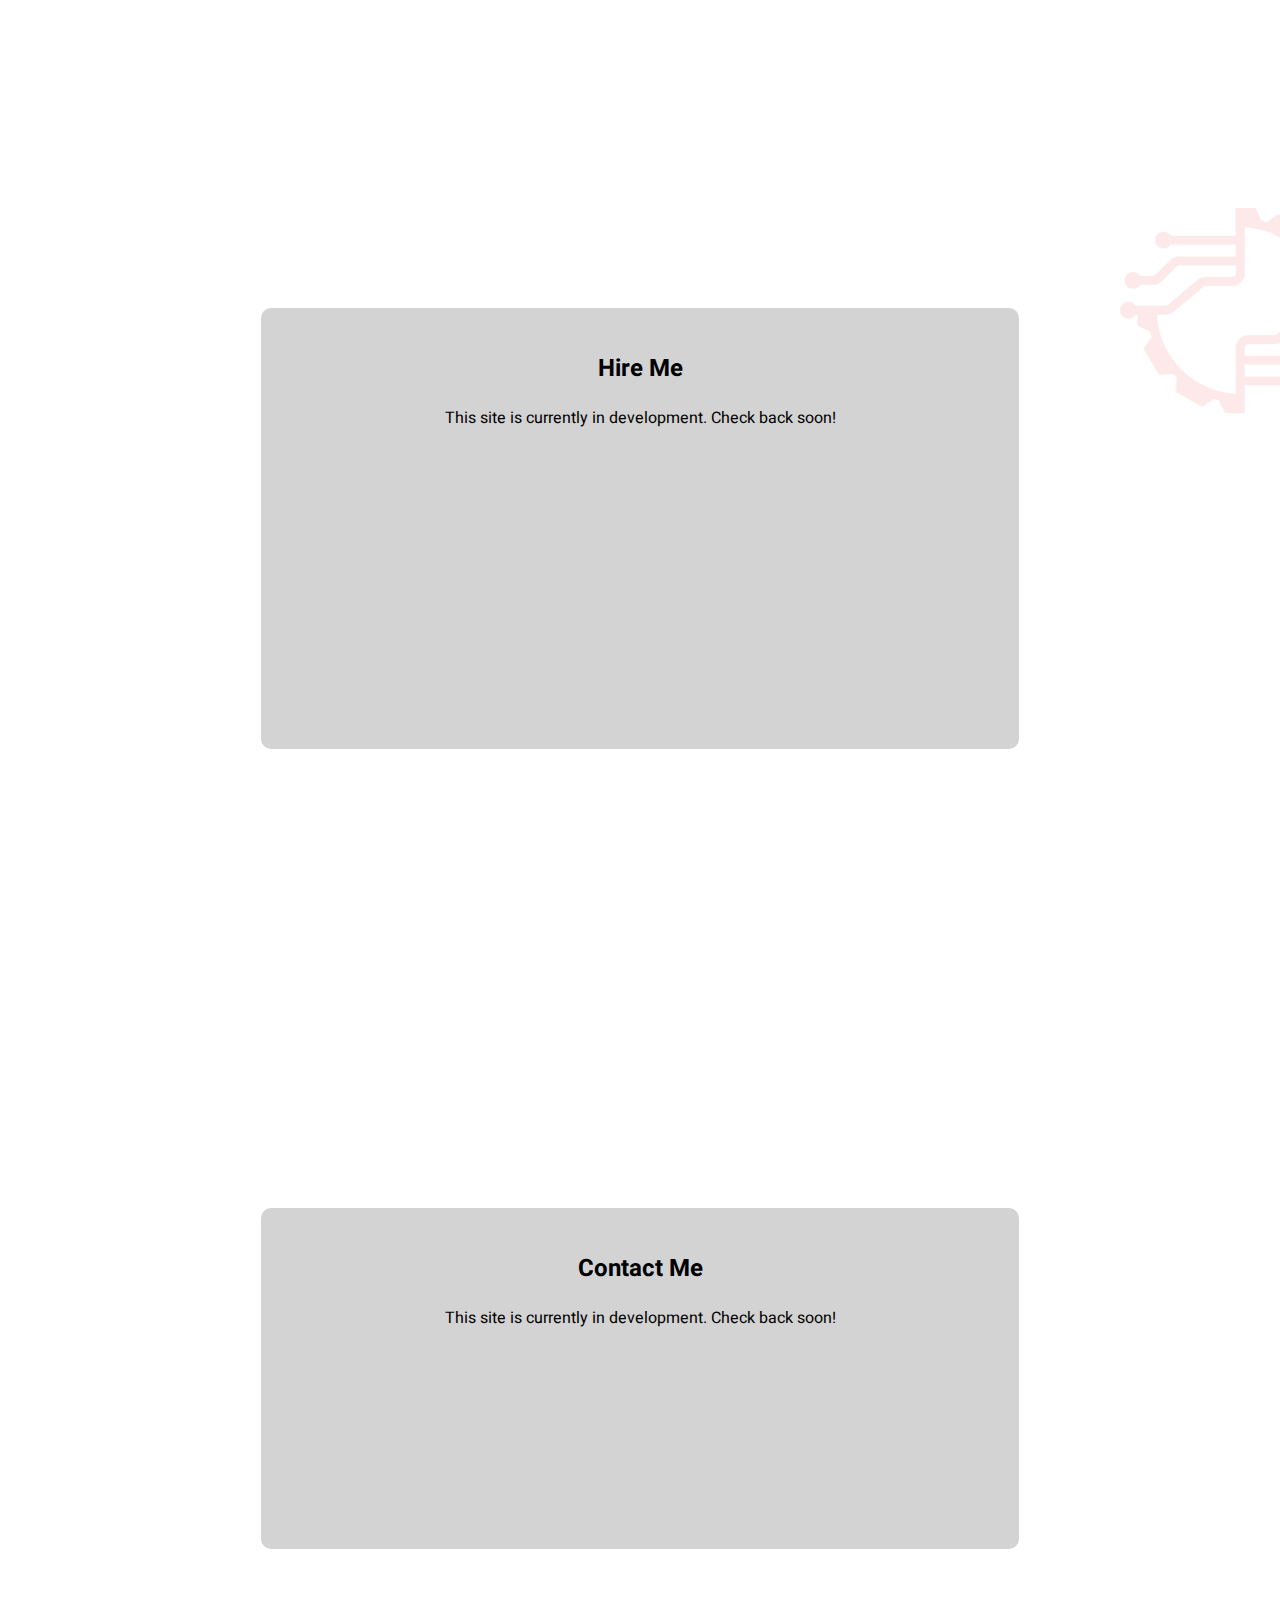
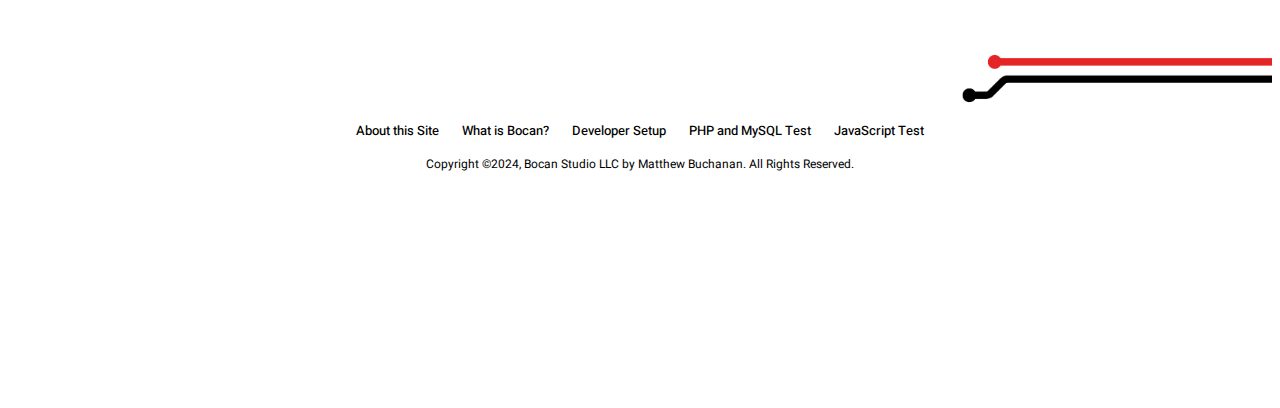
==== commit d653aee6: "added two new pages. added developer page for worksetup notes. added php page to learn and test php " ====
--- a/index.html
+++ b/index.html
@@ -71,10 +71,12 @@
                     <ul class="footer-links">
                         <li class="footer-button"><a href="#">About this Site</a></li>
                         <li class="footer-button"><a href="#">What is Bocan?</a></li>
+                        <li class="footer-button"><a href="pages/devsetup.html">Developer Setup</a></li>
+                        <li class="footer-button"><a href="pages/database.php">PHP and MySQL Test</a></li>
                         <li class="footer-button"><a href="#">JavaScript Test</a></li>
                     </ul>
 
-                    <p> Copyright ©2024, Bocan Studio LLC by Matthew Buchanan. All Rights Reserved.</p>
+                    <p>Copyright ©2024, Bocan Studio LLC by Matthew Buchanan. All Rights Reserved.</p>
                 </nav>
 
             </footer>
@@ -85,4 +87,4 @@
 
 <!--Bocan Studio 2024 by Matthew Buchanan-->
 <!--Hosted on DigitalOcean-->
-</html>+</html>
